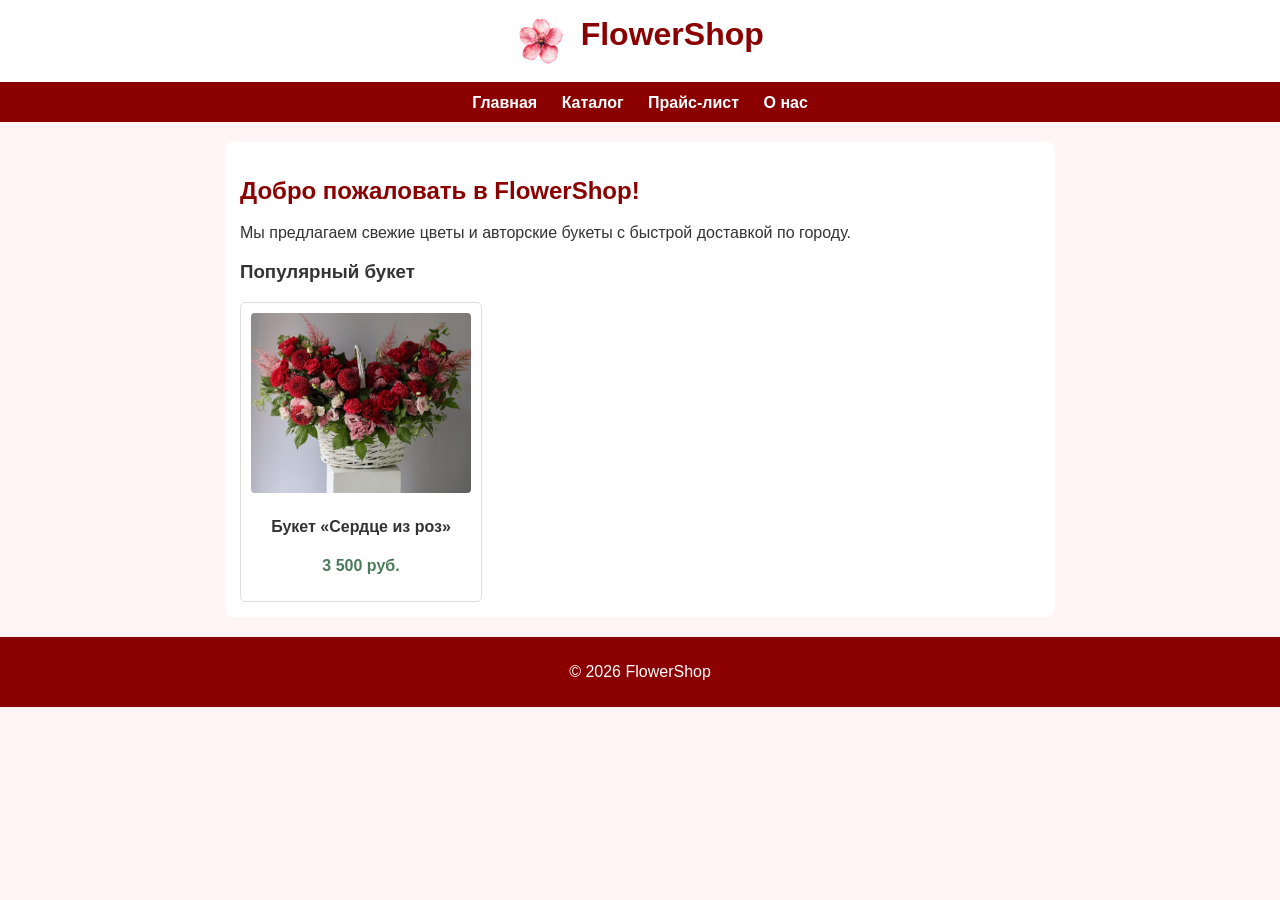
==== index.html @ 1ffc9c79 "Add files via upload" ====
<!DOCTYPE html>
<html lang="ru">
<head>
    <meta charset="UTF-8">
    <title>Главная — FlowerShop</title>
    <link rel="stylesheet" href="style.css">
</head>
<body>
<header>
    <img src="images/logo.png" alt="Логотип" class="logo">
    <h1>FlowerShop</h1>
</header>

<nav>
    <a href="index.html">Главная</a>
    <a href="catalog.html">Каталог</a>
    <a href="price.html">Прайс-лист</a>
    <a href="about.html">О нас</a>
</nav>

<main>
    <h2>Добро пожаловать в FlowerShop!</h2>
    <p>Мы предлагаем свежие цветы и авторские букеты с быстрой доставкой по городу.</p>

    <h3>Популярный букет</h3>
    <div class="card">
        <img src="images/flower1.jpg" alt="Сердце из роз">
        <h4>Букет «Сердце из роз»</h4>
        <p class="price">3 500 руб.</p>
    </div>
</main>

<footer>
    <p>&copy; 2026 FlowerShop</p>
</footer>
</body>
</html>
---- style.css ----
/* Основные цвета сайта */
body {
    font-family: Arial, sans-serif;
    background-color: #FFF5F7; /* Светло-розовый фон */
    color: #333333;
    margin: 0;
    padding: 0;
}

/* Шапка сайта */
header {
    background-color: #ffffff;
    text-align: center;
    padding: 15px;
    border-bottom: 2px solid #8B0000;
}

.logo {
    width: 50px;
    vertical-align: middle;
}

header h1 {
    display: inline;
    color: #8B0000; /* Бордовый цвет */
    margin-left: 10px;
}

/* Навигация */
nav {
    background-color: #8B0000;
    text-align: center;
    padding: 10px;
}

nav a {
    color: white;
    text-decoration: none;
    margin: 0 10px;
    font-weight: bold;
}

nav a:hover {
    color: #A2D1A6; /* Зеленый при наведении */
}

/* Основной контент */
main {
    max-width: 800px;
    margin: 20px auto;
    padding: 15px;
    background-color: white;
    border-radius: 8px;
}

h2 {
    color: #8B0000;
}

/* Сетка карточек товаров */
.grid {
    display: flex;
    flex-wrap: wrap;
    gap: 15px;
}

.card {
    border: 1px solid #ddd;
    border-radius: 5px;
    padding: 10px;
    width: 220px;
    text-align: center;
}

.card img {
    width: 100%;
    height: 180px;
    object-fit: cover;
    border-radius: 4px;
}

.price {
    font-weight: bold;
    color: #4A7C59;
}

/* Таблица прайс-листа */
table {
    width: 100%;
    border-collapse: collapse;
}

th, td {
    border: 1px solid #ddd;
    padding: 8px;
    text-align: left;
}

th {
    background-color: #8B0000;
    color: white;
}

/* Подвал */
footer {
    text-align: center;
    padding: 10px;
    background-color: #8B0000;
    color: white;
    margin-top: 20px;
}
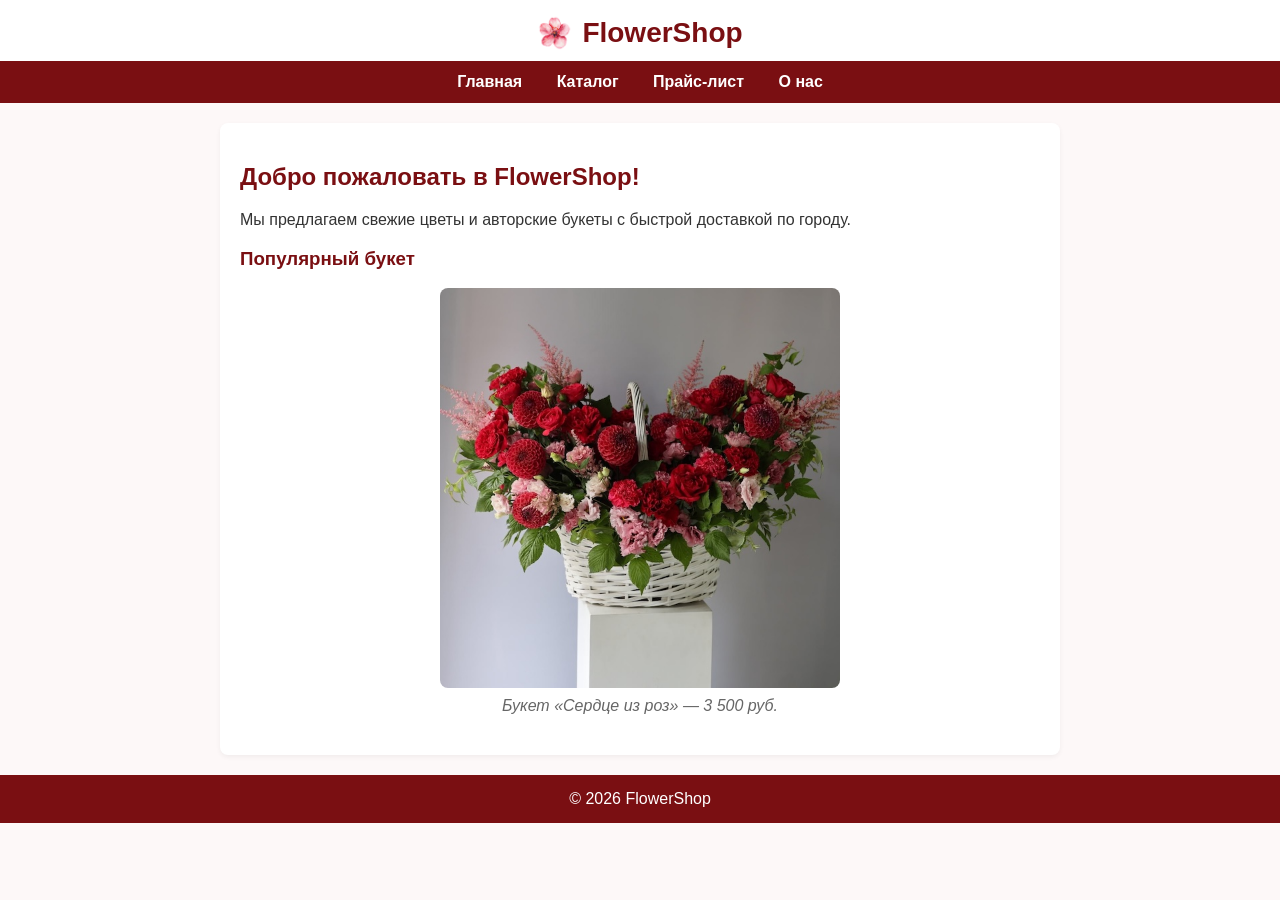
==== commit 2a65018a: "Add files via upload" ====
--- a/index.html
+++ b/index.html
@@ -2,12 +2,13 @@
 <html lang="ru">
 <head>
     <meta charset="UTF-8">
+    <meta name="viewport" content="width=device-width, initial-scale=1.0">
     <title>Главная — FlowerShop</title>
     <link rel="stylesheet" href="style.css">
 </head>
 <body>
 <header>
-    <img src="images/logo.png" alt="Логотип" class="logo">
+    <img src="images/logo.png" alt="Логотип FlowerShop" class="logo">
     <h1>FlowerShop</h1>
 </header>
 
@@ -19,15 +20,18 @@
 </nav>
 
 <main>
-    <h2>Добро пожаловать в FlowerShop!</h2>
-    <p>Мы предлагаем свежие цветы и авторские букеты с быстрой доставкой по городу.</p>
+    <section>
+        <h2>Добро пожаловать в FlowerShop!</h2>
+        <p>Мы предлагаем свежие цветы и авторские букеты с быстрой доставкой по городу.</p>
+    </section>
 
-    <h3>Популярный букет</h3>
-    <div class="card">
-        <img src="images/flower1.jpg" alt="Сердце из роз">
-        <h4>Букет «Сердце из роз»</h4>
-        <p class="price">3 500 руб.</p>
-    </div>
+    <section class="popular-section">
+        <h3>Популярный букет</h3>
+        <figure>
+            <img src="images/flower1.jpg" alt="Популярный букет" class="product-detail-img">
+            <figcaption>Букет «Сердце из роз» — 3 500 руб.</figcaption>
+        </figure>
+    </section>
 </main>
 
 <footer>
--- a/style.css
+++ b/style.css
@@ -1,111 +1,185 @@
-/* Основные цвета сайта */
+/* Общие стили */
 body {
     font-family: Arial, sans-serif;
-    background-color: #FFF5F7; /* Светло-розовый фон */
-    color: #333333;
+    background-color: #fdf8f8;
+    color: #333;
     margin: 0;
     padding: 0;
 }
 
-/* Шапка сайта */
+main {
+    max-width: 800px;
+    margin: 20px auto;
+    padding: 20px;
+    background-color: #ffffff;
+    border-radius: 8px;
+    box-shadow: 0 2px 5px rgba(0,0,0,0.05);
+}
+
+/* Шапка — белый фон, выравнивание по центру в строку */
 header {
     background-color: #ffffff;
+    color: #7a0f12;
     text-align: center;
-    padding: 15px;
-    border-bottom: 2px solid #8B0000;
+    padding: 15px 0 10px 0;
+    display: flex;
+    justify-content: center;
+    align-items: center;
+    gap: 10px;
+}
+
+header h1 {
+    margin: 0;
+    font-size: 28px;
+    color: #7a0f12;
 }
 
 .logo {
-    width: 50px;
-    vertical-align: middle;
+    max-width: 35px;
+    height: auto;
 }
 
-header h1 {
-    display: inline;
-    color: #8B0000; /* Бордовый цвет */
-    margin-left: 10px;
-}
-
-/* Навигация */
+/* Навигация — бордово-красный фон */
 nav {
-    background-color: #8B0000;
+    background-color: #7a0f12;
     text-align: center;
-    padding: 10px;
+    padding: 12px;
 }
 
 nav a {
     color: white;
     text-decoration: none;
-    margin: 0 10px;
+    margin: 0 15px;
     font-weight: bold;
 }
 
 nav a:hover {
-    color: #A2D1A6; /* Зеленый при наведении */
+    color: #ffd7d7;
 }
 
-/* Основной контент */
-main {
-    max-width: 800px;
-    margin: 20px auto;
+/* Заголовки */
+h2, h3 {
+    color: #7a0f12;
+}
+
+/* Сетка каталога */
+.product-list {
+    display: flex;
+    gap: 20px;
+    flex-wrap: wrap;
+    margin-bottom: 30px;
+}
+
+.product-card {
+    border: 1px solid #eee;
     padding: 15px;
-    background-color: white;
+    border-radius: 8px;
+    width: 220px;
+    background-color: #fff;
+    box-sizing: border-box;
+}
+
+.product-img {
+    width: 100%;
+    height: 180px;
+    object-fit: cover;
+    border-radius: 5px;
+}
+
+/* Кнопки — под цвет темы */
+.btn, .btn-back {
+    display: inline-block;
+    padding: 8px 15px;
+    background-color: #7a0f12;
+    color: white;
+    text-decoration: none;
+    border-radius: 4px;
+    margin-top: 10px;
+}
+
+.btn:hover, .btn-back:hover {
+    background-color: #5a0b0d;
+}
+
+/* Карточка товара (Уровень 2) */
+.product-detail-img {
+    max-width: 100%;
+    max-height: 400px;
+    object-fit: cover;
     border-radius: 8px;
 }
 
-h2 {
-    color: #8B0000;
-}
-
-/* Сетка карточек товаров */
-.grid {
-    display: flex;
-    flex-wrap: wrap;
-    gap: 15px;
-}
-
-.card {
-    border: 1px solid #ddd;
-    border-radius: 5px;
-    padding: 10px;
-    width: 220px;
+figure {
+    margin: 0 0 20px 0;
     text-align: center;
 }
 
-.card img {
+figcaption {
+    font-style: italic;
+    color: #666;
+    margin-top: 5px;
+}
+
+.product-detail section {
+    margin-bottom: 20px;
+}
+
+/* Таблицы */
+table {
     width: 100%;
-    height: 180px;
-    object-fit: cover;
-    border-radius: 4px;
+    border-collapse: collapse;
+    margin-top: 10px;
+}
+
+th, td {
+    border: 1px solid #ccc;
+    padding: 10px;
+    text-align: left;
+}
+
+th {
+    background-color: #7a0f12;
+    color: white;
+}
+
+.highlight {
+    background-color: #ffeae8;
 }
 
 .price {
     font-weight: bold;
-    color: #4A7C59;
+    color: #7a0f12;
 }
 
-/* Таблица прайс-листа */
-table {
-    width: 100%;
-    border-collapse: collapse;
+/* Сопутствующие товары */
+.extras-grid {
+    display: flex;
+    gap: 15px;
+    justify-content: space-around;
+    margin-top: 15px;
 }
 
-th, td {
-    border: 1px solid #ddd;
-    padding: 8px;
-    text-align: left;
+.extra-item {
+    text-align: center;
 }
 
-th {
-    background-color: #8B0000;
-    color: white;
+.extra-img {
+    width: 80px;
+    height: 80px;
+    object-fit: cover;
+    border-radius: 50%;
+    border: 2px solid #7a0f12;
 }
 
-/* Подвал */
+/* Подвал — бордово-красный фон */
 footer {
     text-align: center;
-    padding: 10px;
-    background-color: #8B0000;
+    padding: 15px;
+    background-color: #7a0f12;
     color: white;
     margin-top: 20px;
-}+}
+
+footer p {
+    margin: 0;
+}
